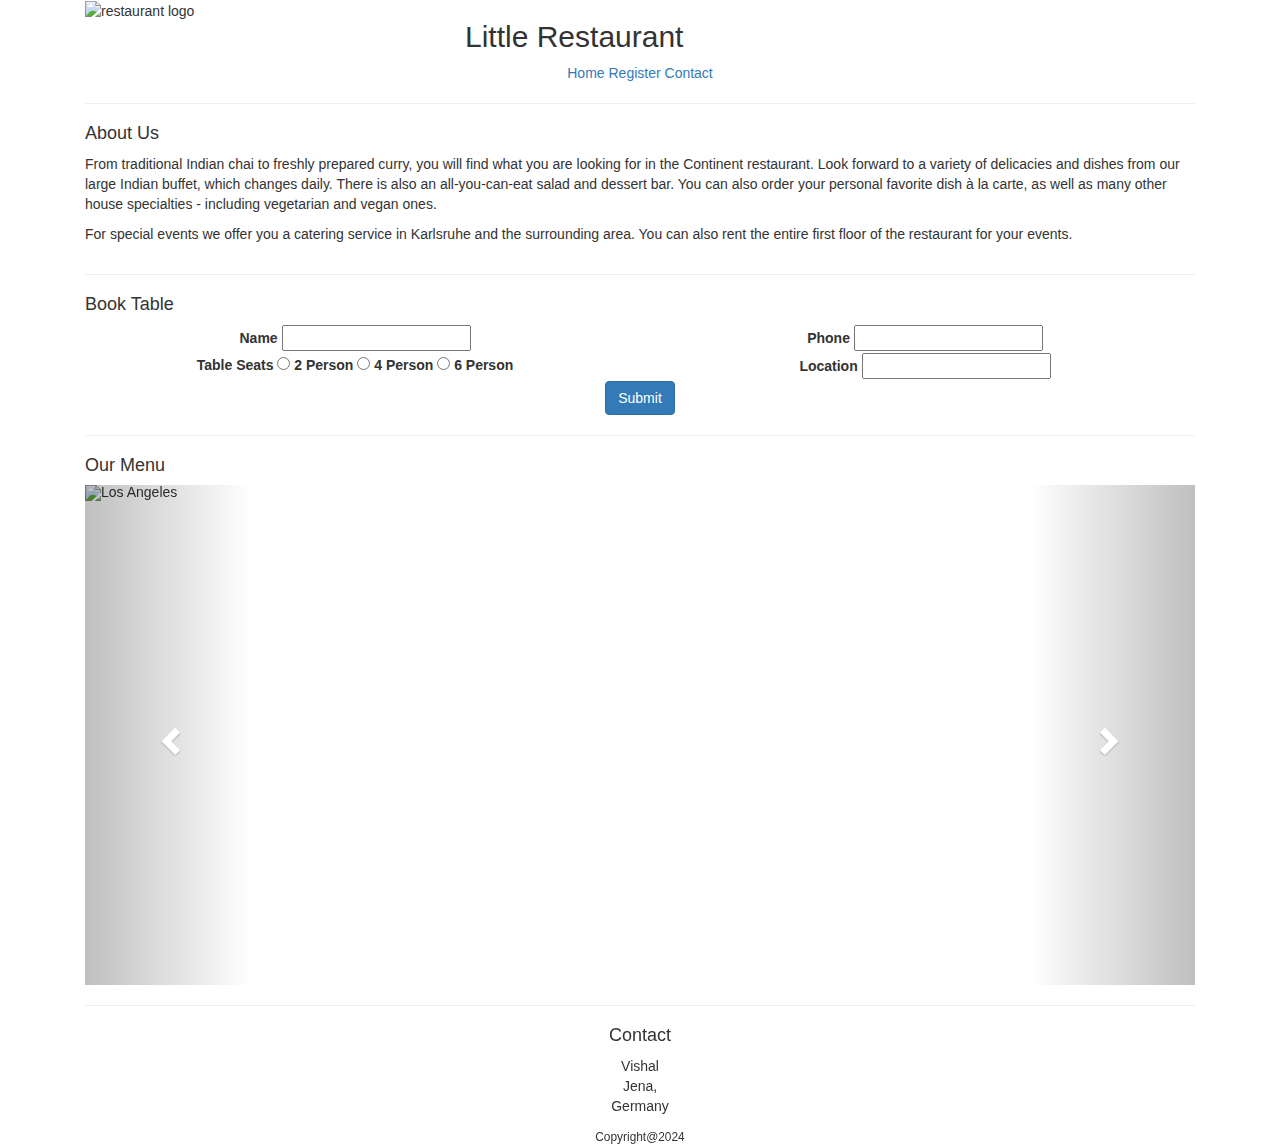
==== index.html @ 7d262e88 "initial commit" ====
<!DOCTYPE html>
<html>
    <head>
        <title>Little Restaurant</title>
        <meta charset="UTF-8">
        <meta name="owner" content="Vishal">
        <meta name="title" content="Little Restaurant">
        <meta name="description" content="This restaurant has continental cousine with taste." >
        <meta name="googlebot" content="notranslate">
        <!-- <meta http-equiv="refresh" content="30"> -->
        <meta http-equiv="content-language" content="en">
        <meta http-equiv="content-type" content="text/html">
        <meta name="viewport" content="width=device-width initial-scale=1.0">
        <meta name="og:title" content="Little Restaurant">
        <meta name="og:type" content="website">
        <meta name="og:url" content="https://localhost:5500">
        <meta name="og:img" content="./resources/logo.png">
        <link rel="stylesheet" href="./css/style.css">
        <link rel="stylesheet" href="https://cdn.jsdelivr.net/npm/bootstrap@4.3.1/dist/css/bootstrap.min.css" integrity="sha384-ggOyR0iXCbMQv3Xipma34MD+dH/1fQ784/j6cY/iJTQUOhcWr7x9JvoRxT2MZw1T" crossorigin="anonymous">
        <link rel="stylesheet" href="https://maxcdn.bootstrapcdn.com/bootstrap/3.4.1/css/bootstrap.min.css">
        <script src="https://ajax.googleapis.com/ajax/libs/jquery/3.7.1/jquery.min.js"></script>
        <script src="https://maxcdn.bootstrapcdn.com/bootstrap/3.4.1/js/bootstrap.min.js"></script>
    </head>
    <body>
        <header>
            <div class="container">
                <div class="row">
                    <div class="col-4" style="display: inline;" >
                        <figure>
                            <img src="./resources/logo.png" style="width:200px; height: 200px;" alt="restaurant logo">
                            <!-- <figcaption class="text-center"><sub><b>Continental</b></sub></figcaption> -->
                        </figure>
                    </div>
                    <div class="col-8 d-flex align-items-center">
                        <h2>Little Restaurant</h2>
                    </div>
                </div>
            </div>
        </header>
        <div class="container">
            <div class="row">
                <div class="col text-center">
                    <nav>
                        <a href="home.html">Home</a>
                        <a href="register.html">Register</a>
                        <a href="contact.html">Contact</a>
                    </nav>
                </div>

            </div>
        </div>

        <main>
            <div class="container">
                <div class="row">
                    <div class="col-12">
                        <div>
                            <h4><hr>About Us</h4>
                        </div>
                        <div>
                            <p>From traditional Indian chai to freshly prepared curry, you will find what you are looking for in the Continent restaurant. Look forward to a variety of delicacies and dishes from our large Indian buffet, which changes daily. There is also an all-you-can-eat salad and dessert bar. You can also order your personal favorite dish à la carte, as well as many other house specialties - including vegetarian and vegan ones.</p>
                            <p>For special events we offer you a catering service in Karlsruhe and the surrounding area. You can also rent the entire first floor of the restaurant for your events.</p>
                        </div>
                    </div>
                </div>
                <div class="row">
                    <div class="col-12">
                        <div>
                            <h4><hr>Book Table</h4>
                        </div>
                    </div>
                </div>
                <form method="post" action="./booking">
                    <div class="row" id="break">
                        <div class="col-6 text-center">
                            <label for="name" id="tableRes">Name</label>
                            <input type="text" id="name" required>
                        </div>
                        <div class="col-6 text-center">
                            <label for="Phone" id="tableRes">Phone</label>
                            <input type="tel" id="phone" pattern="[7-9]{1}[0-9]{9}" required>
                        </div>
                    </div>
                    <div class="row" id="break">
                        <div class="col-6 text-center">
                            <label for="table" id="tableRes">Table Seats</label>
                            <fieldset id="table" style="display: inline;">
                                <input type="radio" id="2t" name="table" value="2">
                                <label for="2t">2 Person<br></label>
                                
                                <input type="radio" id="4t" name="table" value="4">
                                <label for="4t">4 Person</label>
                    
                                <input type="radio" id="6t" name="table" value="6">
                                <label for="6t">6 Person</label>
                            </fieldset>
                        </div>
                        <div class="col-6 text-center">
                            <label for="location" id="tableRes">Location</label>
                            <input name="location" list="locs" required>
                            <datalist id="locs">
                                <option value="hyderabad">Hyderabad</option>
                                <option value="secundrabad">Secundrabad</option>
                                <option value="bangalore">Bangalore</option>
                                <option value="chennai">chennai</option>
                            </datalist>
                        </div>
                    </div>
                    <div class="row">
                        <div class="col-12 text-center">
                            <input type="submit" class="btn btn-primary " value="Submit"> 
                        </div>
                    </div>
                </form> 
                
                <div class="row">
                    <div class="col-12">
                        <h4><hr>Our Menu</h4>
                    </div>
                </div>
                <div class="row">
                    <div class="col-12">
                        <div id="myCarousel" class="carousel slide" data-ride="carousel">
                            <!-- Indicators -->
                            <ol class="carousel-indicators">
                              <li data-target="#myCarousel" data-slide-to="0" class="active"></li>
                              <li data-target="#myCarousel" data-slide-to="1"></li>
                              <li data-target="#myCarousel" data-slide-to="2"></li>
                            </ol>
                            <!-- Wrapper for slides -->
                            <div class="carousel-inner">
                              <div class="item active">
                                <img src="./resources/chiken_bir.jpg"  alt="Los Angeles" style="width:100%; height:500px;">
                              </div>
                        
                              <div class="item">
                                <img src="./resources/veg_bir.jpg" alt="Chicago"  style="width:100%; height:500px;">
                              </div>
                            
                              <div class="item">
                                <img src="./resources/curry.jpg" alt="New york"  style="width:100%; height:500px;">
                              </div>
                            </div>
                        
                            <!-- Left and right controls -->
                            <a class="left carousel-control" href="#myCarousel" data-slide="prev">
                              <span class="glyphicon glyphicon-chevron-left"></span>
                              <span class="sr-only">Previous</span>
                            </a>
                            <a class="right carousel-control" href="#myCarousel" data-slide="next">
                              <span class="glyphicon glyphicon-chevron-right"></span>
                              <span class="sr-only">Next</span>
                            </a>
                        </div>  
                    </div>
                    </div>
                </div>


        </main>
        <footer>
            <div class="container">
                <div class="row">
                    <div class="col-12 text-center">
                        <div>
                            <h4><hr>Contact</h4>
                            <p>Vishal<br>Jena,<br>Germany</p>
                            <small>Copyright@2024</small>
                        </div>
                    </div>
                </div>
                
            </div>

        </footer>
    </body>
</html>
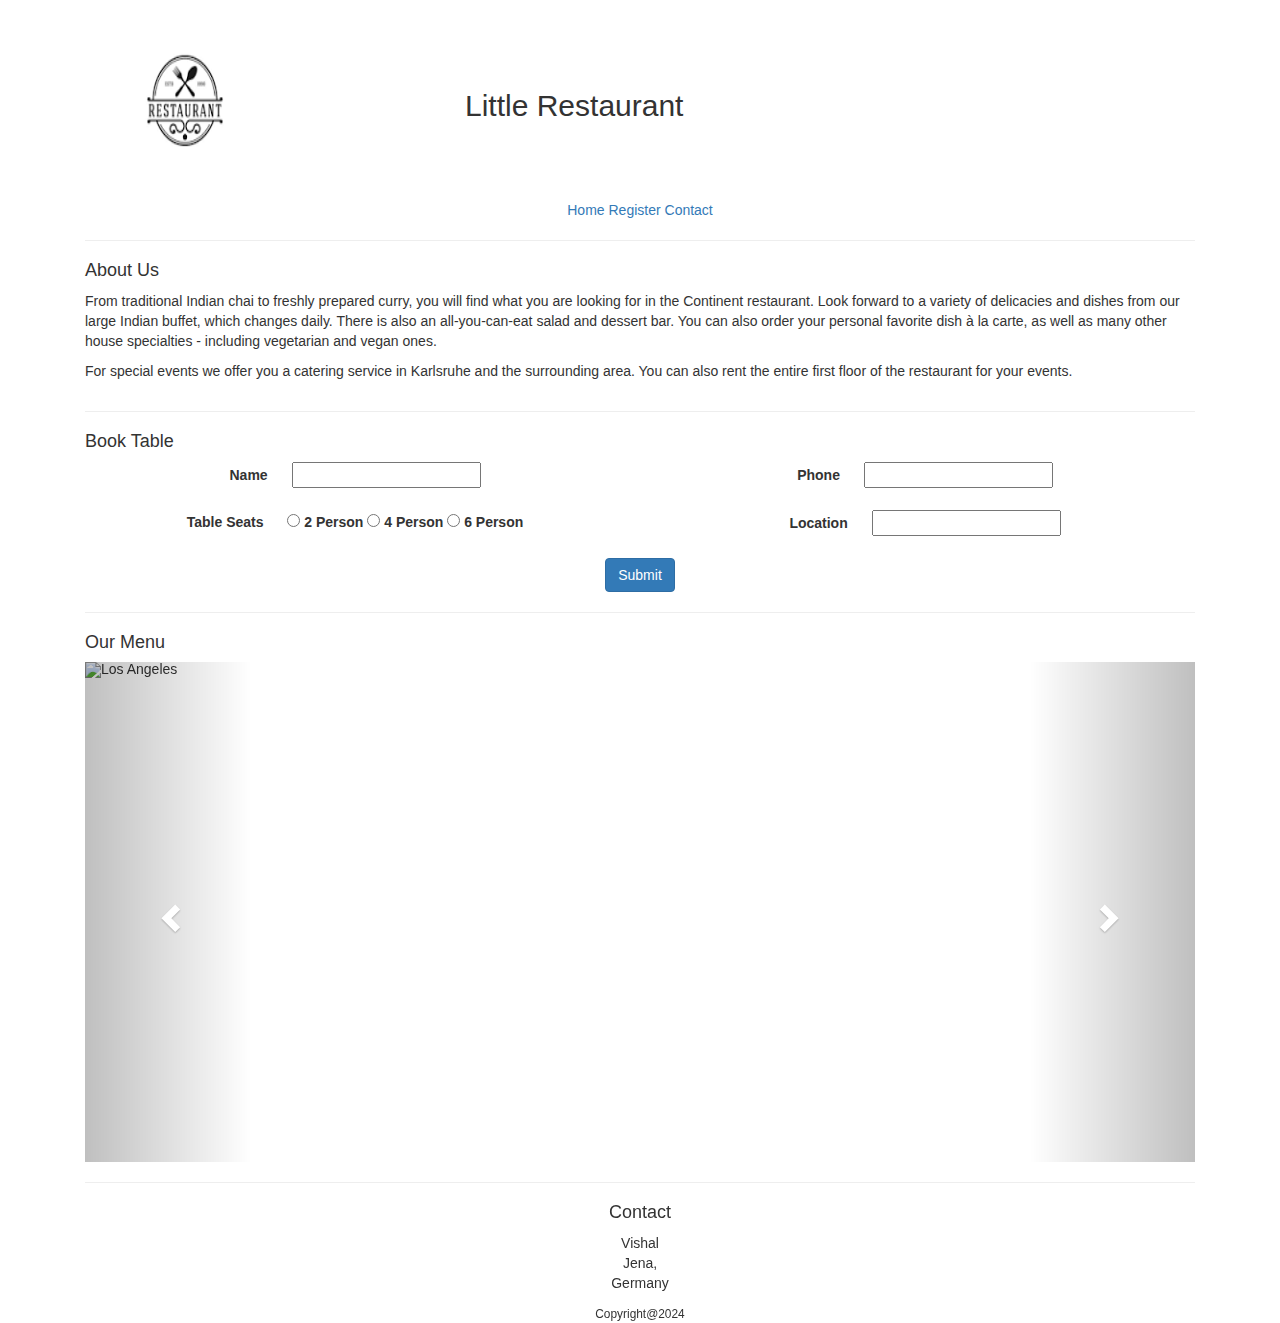
==== commit c8583ed4: "resource change" ====
--- a/index.html
+++ b/index.html
@@ -130,15 +130,15 @@
                             <!-- Wrapper for slides -->
                             <div class="carousel-inner">
                               <div class="item active">
-                                <img src="./resources/chiken_bir.jpg"  alt="Los Angeles" style="width:100%; height:500px;">
+                                <img src="./resources/dish1.jpg"  alt="Los Angeles" style="width:100%; height:500px;">
                               </div>
                         
                               <div class="item">
-                                <img src="./resources/veg_bir.jpg" alt="Chicago"  style="width:100%; height:500px;">
+                                <img src="./resources/dish2.jpg" alt="Chicago"  style="width:100%; height:500px;">
                               </div>
                             
                               <div class="item">
-                                <img src="./resources/curry.jpg" alt="New york"  style="width:100%; height:500px;">
+                                <img src="./resources/dish3.jpg" alt="New york"  style="width:100%; height:500px;">
                               </div>
                             </div>
                         
--- a/css/style.css
+++ b/css/style.css
@@ -0,0 +1,6 @@
+#tableRes{
+    padding-right: 20px;
+}
+#break{
+    padding-bottom: 20px;
+}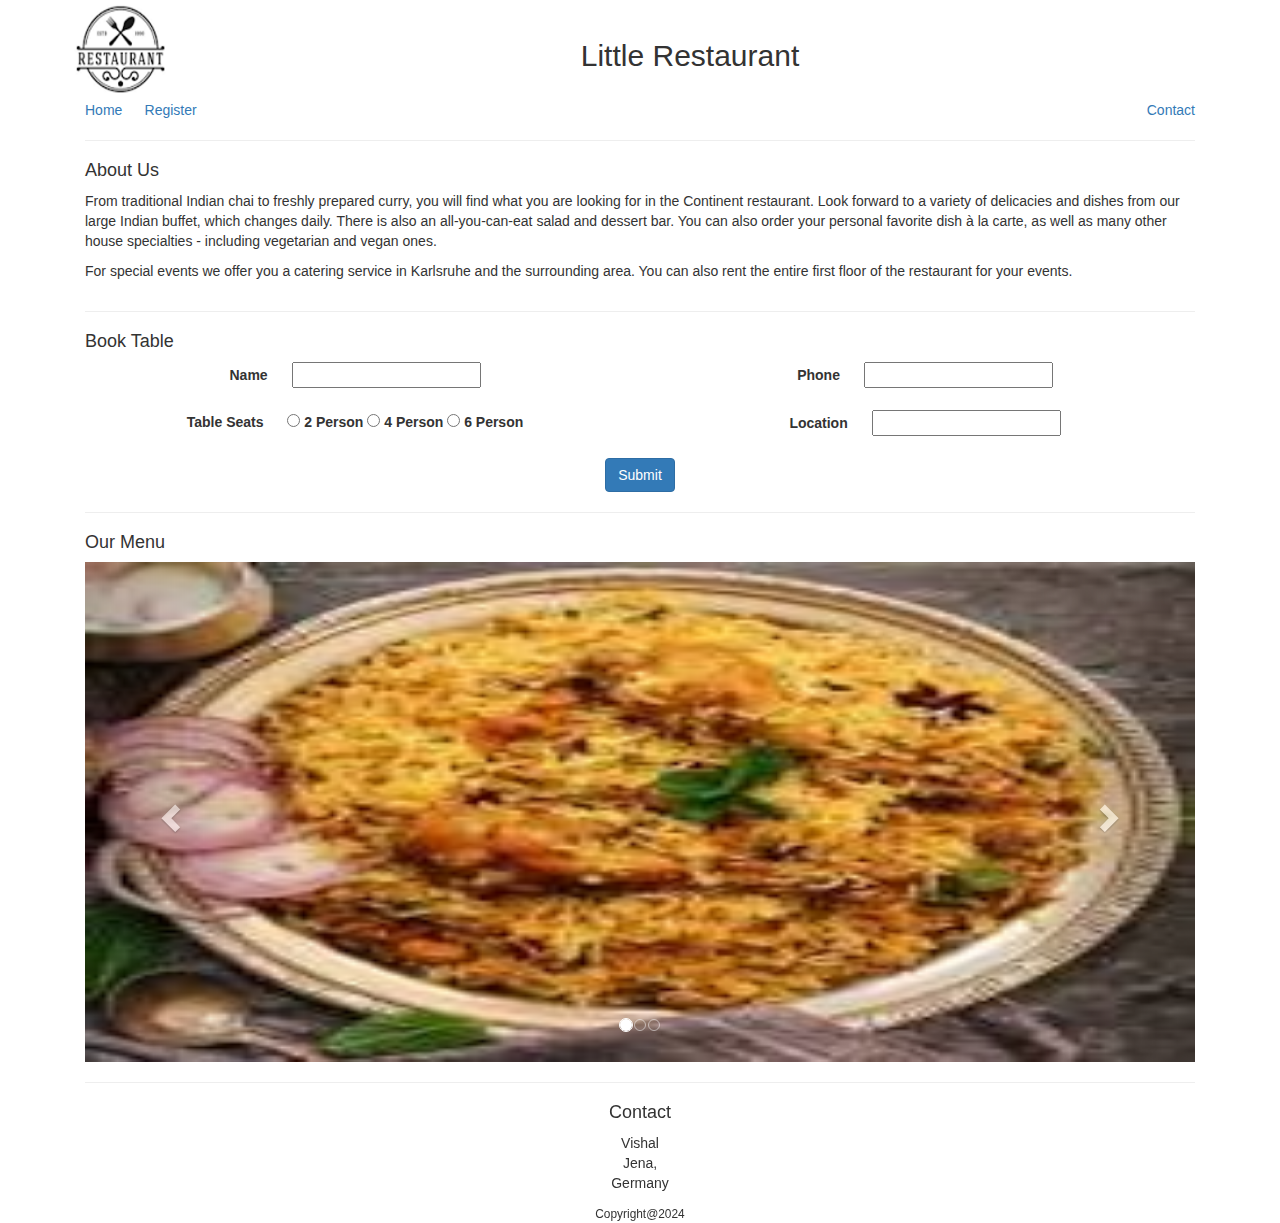
==== commit 81e2b799: "flexbox responsive design" ====
--- a/index.html
+++ b/index.html
@@ -24,14 +24,14 @@
     <body>
         <header>
             <div class="container">
-                <div class="row">
-                    <div class="col-4" style="display: inline;" >
+                <div class="row flex-cont">
+                    <div class="logo-image" >
                         <figure>
-                            <img src="./resources/logo.png" style="width:200px; height: 200px;" alt="restaurant logo">
+                            <img src="./resources/logo.png" style="width:100px; height: 100px;" alt="restaurant logo">
                             <!-- <figcaption class="text-center"><sub><b>Continental</b></sub></figcaption> -->
                         </figure>
                     </div>
-                    <div class="col-8 d-flex align-items-center">
+                    <div class="company-name">
                         <h2>Little Restaurant</h2>
                     </div>
                 </div>
@@ -39,11 +39,20 @@
         </header>
         <div class="container">
             <div class="row">
-                <div class="col text-center">
+                <div class="col">
                     <nav>
-                        <a href="home.html">Home</a>
-                        <a href="register.html">Register</a>
-                        <a href="contact.html">Contact</a>
+                        <div class="flex-cont-nav">
+                            <div class="home">
+                                <a href="home.html">Home</a>
+                            </div>
+                            <div class="register">
+                                <a href="register.html">Register</a>
+                            </div>
+                            <div class="contact">
+                                <a href="contact.html">Contact</a>
+                            </div>
+
+                        </div>
                     </nav>
                 </div>
 
--- a/css/style.css
+++ b/css/style.css
@@ -3,4 +3,39 @@
 }
 #break{
     padding-bottom: 20px;
-}+}
+
+.flex-cont{
+    display:flex;
+    justify-content: flex-start;
+    align-items: center;
+}
+.logo-image{
+    flex-shrink: 1;
+    display: flex;
+    justify-content: flex-start;
+}
+.company-name{
+    flex: 1;
+    display: flex;
+    justify-content: center;
+}
+.flex-cont-nav{
+    display: flex;
+    justify-content: flex-start;
+    align-items: center;
+}
+.home{
+    display: flex;
+    justify-content:flex-start;
+    padding-right:2%;
+}
+.register{
+    flex-grow: 1;
+    display: flex;
+    justify-content: flex-start;
+}
+.contact{
+    flex-shrink: 1;
+}
+
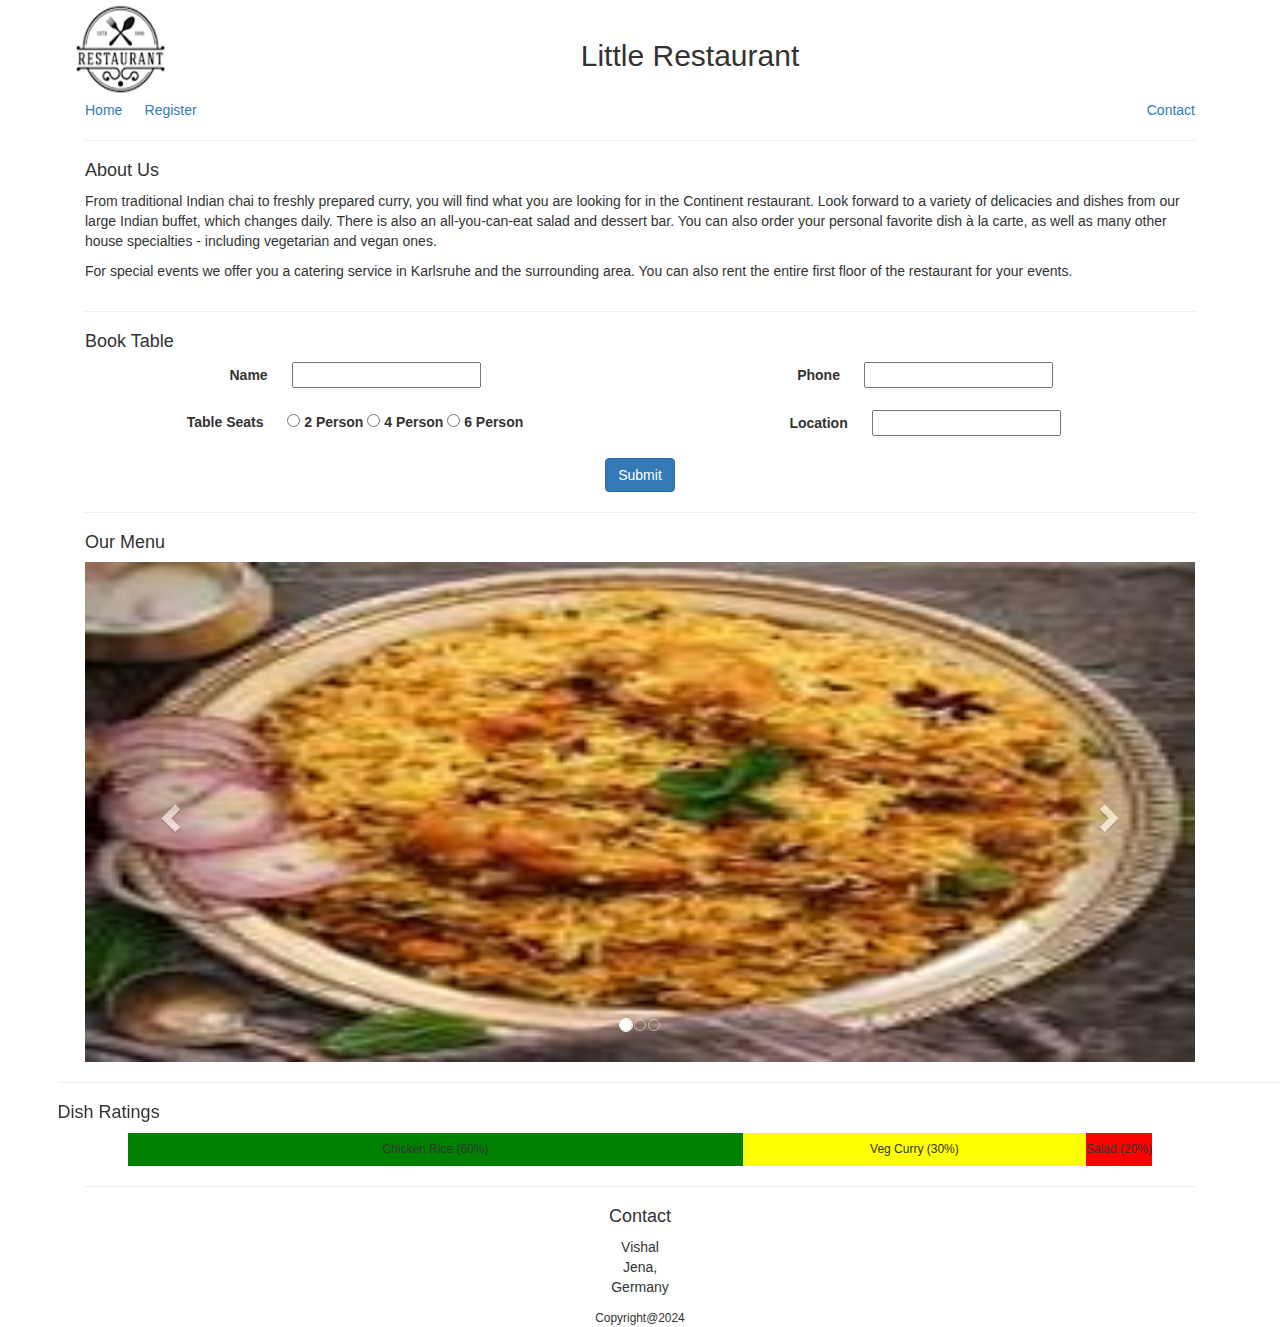
==== commit 9f60ba9c: "rating chart" ====
--- a/index.html
+++ b/index.html
@@ -127,6 +127,7 @@
                         <h4><hr>Our Menu</h4>
                     </div>
                 </div>
+
                 <div class="row">
                     <div class="col-12">
                         <div id="myCarousel" class="carousel slide" data-ride="carousel">
@@ -164,6 +165,23 @@
                     </div>
                     </div>
                 </div>
+                <div class="row" style="padding-left:4.5%;">
+                    <div class="col-12">
+                        <h4><hr> Dish Ratings </h4>
+                    </div>
+                </div>
+
+                <div class="dish-ratings">
+                    <div class="chicken-rice">
+                        <h6>Chicken Rice (60%)</h6>
+                    </div>
+                    <div class="veg-curry">
+                        <h6>Veg Curry (30%)</h6>
+                    </div>
+                    <div class="salad">
+                        <h6>Salad (20%)</h6>
+                    </div>
+                </div>
 
 
         </main>
--- a/css/style.css
+++ b/css/style.css
@@ -38,4 +38,28 @@
 .contact{
     flex-shrink: 1;
 }
-
+.dish-ratings{
+    padding-left: 10%;
+    padding-right: 10%;
+    display: flex;
+    justify-content: flex-start;
+    align-items: center;
+}
+.chicken-rice{
+    display: flex;
+    justify-content: center;
+    flex-grow: 1;
+    background-color: green;
+}
+.veg-curry{
+    display: flex;
+    justify-content: center;
+    flex-grow: 0.5;
+    background-color: yellow;
+}
+.salad{
+    display: flex;
+    justify-content: center;
+    flex-shrink: 1;
+    background-color: red;
+}